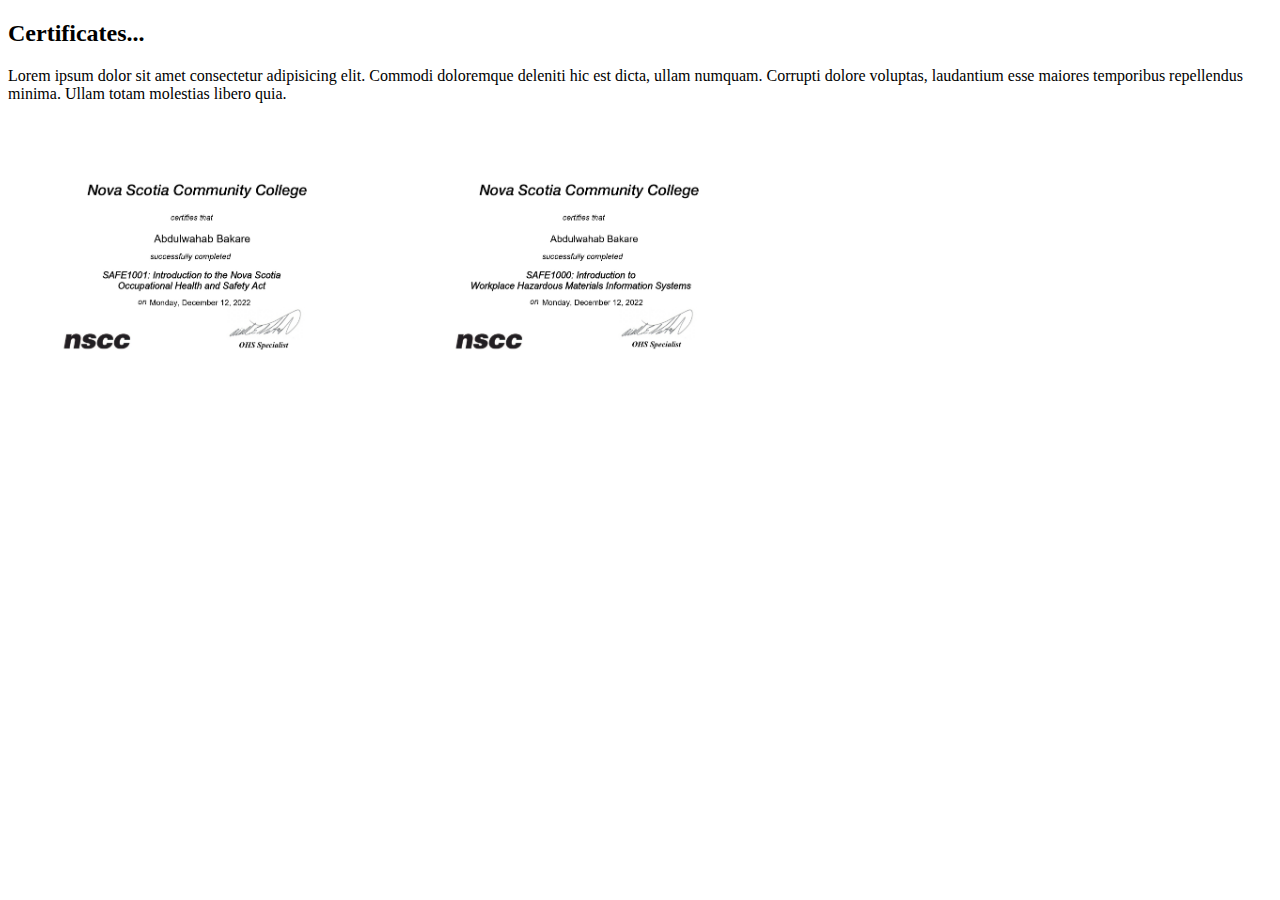
==== certificates.html @ aee3d400 "first commit" ====
<!DOCTYPE html>
<html lang="en">
  <head>
    <meta charset="UTF-8" />
    <meta http-equiv="X-UA-Compatible" content="IE=edge" />
    <meta name="viewport" content="width=device-width, initial-scale=1.0" />
    <link rel="stylesheet" href="portfolio_base.css" />
    <title>Certificates...</title>
  </head>
  <body>
    <h2>Certificates...</h2>
    <p>
      Lorem ipsum dolor sit amet consectetur adipisicing elit. Commodi
      doloremque deleniti hic est dicta, ullam numquam. Corrupti dolore
      voluptas, laudantium esse maiores temporibus repellendus minima. Ullam
      totam molestias libero quia.
    </p>
    <img
      src="./image/OHS%20Certificate%20of%20Completion.jpg"
      alt="OHS certificate"
      height="300"
    />
    <img
      src="./image/WHMIS%20Certificate%20of%20Completion.jpg"
      alt="WHMIS certificate"
      height="300"
    />
  </body>
</html>
---- portfolio_base.css ----
/*
Author: Bakare Abdulwahab Akorede
Date: 02/03/2023
*/
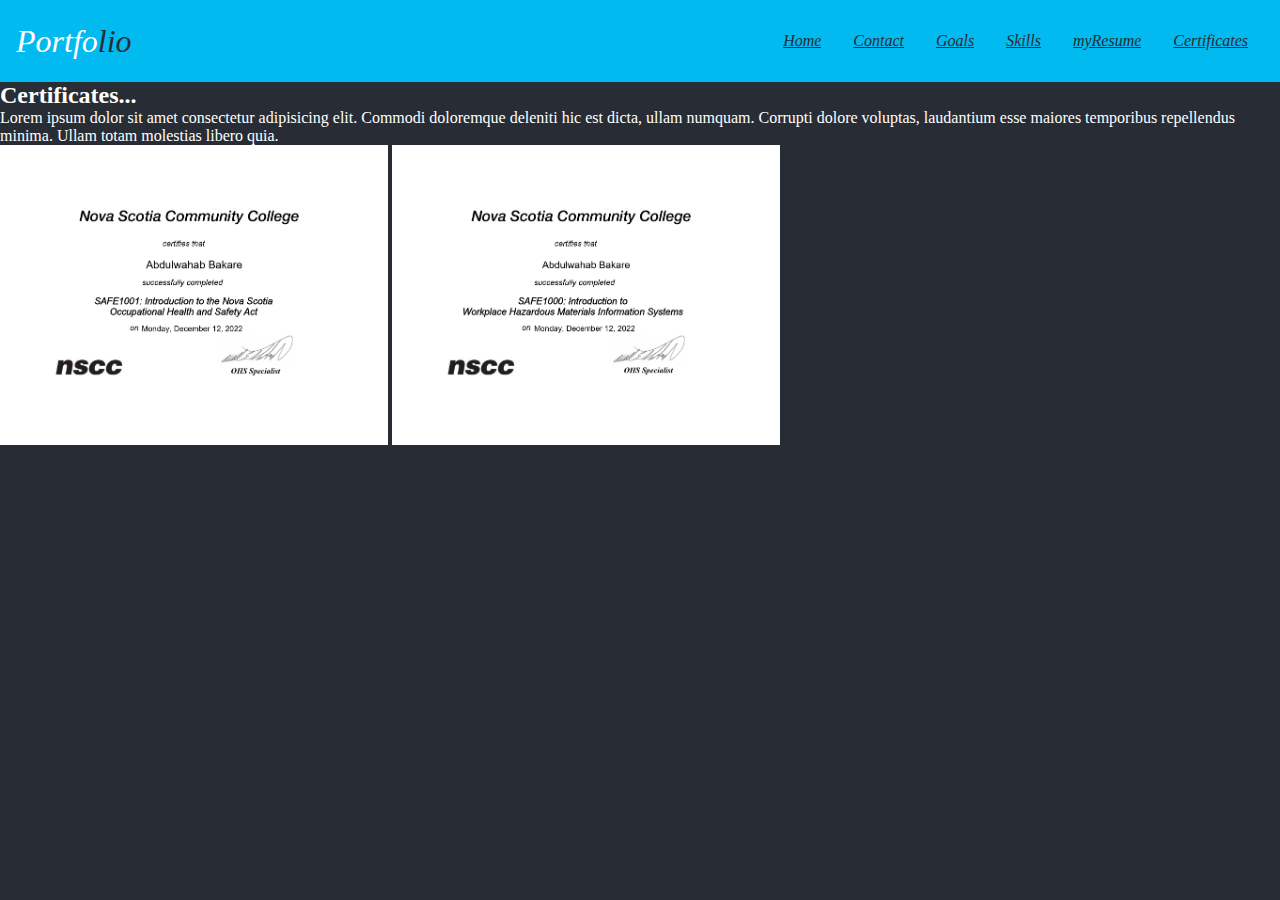
==== commit 6bfdee7d: "completed exercise 13" ====
--- a/certificates.html
+++ b/certificates.html
@@ -5,9 +5,28 @@
     <meta http-equiv="X-UA-Compatible" content="IE=edge" />
     <meta name="viewport" content="width=device-width, initial-scale=1.0" />
     <link rel="stylesheet" href="portfolio_base.css" />
+    <link rel="stylesheet" href="portfolio_layout.css" />
+
     <title>Certificates...</title>
   </head>
   <body>
+    <nav class="top-nav">
+      <div id="header">
+        <a href="index.html">Portfo<span>lio</span></a>
+      </div>
+      <input id="menu-toggle" type="checkbox" />
+      <label class="menu-button-container" for="menu-toggle">
+        <div class="menu-button"></div>
+      </label>
+      <ul class="menu">
+        <li><a href="index.html">Home</a></li>
+        <li><a href="contact.html">Contact</a></li>
+        <li><a href="goals.html">Goals</a></li>
+        <li><a href="skills.html">Skills</a></li>
+        <li><a href="myResume.html">myResume</a></li>
+        <li><a href="certificates.html">Certificates</a></li>
+      </ul>
+    </nav>
     <h2>Certificates...</h2>
     <p>
       Lorem ipsum dolor sit amet consectetur adipisicing elit. Commodi
--- a/portfolio_base.css
+++ b/portfolio_base.css
@@ -1,4 +1,123 @@
+@charset "utf-8";
 /*
 Author: Bakare Abdulwahab Akorede
 Date: 02/03/2023
 */
+
+@import url("https://fonts.googleapis.com/css2?family=Ubuntu:wght@300;400&display=swap");
+
+html,
+body {
+  margin: 0;
+  height: 100%;
+  background-color: #282d35;
+  color: #ffffff;
+}
+
+* {
+  padding: 0;
+  margin: 0;
+}
+
+.top-nav {
+  display: flex;
+  flex-direction: row;
+  align-items: center;
+  justify-content: space-between;
+  background-color: #00baf0;
+  padding: 2rem;
+  font-style: oblique;
+  color: #fff;
+  height: 50px;
+  padding: 1em;
+}
+
+#header {
+  font-size: 2rem;
+}
+
+#header a {
+  color: #ffffff;
+  text-decoration: none;
+}
+
+#header span {
+  color: #282d35;
+}
+
+.top-nav a:hover {
+  color: #ffffff;
+}
+
+.menu {
+  display: flex;
+  flex-direction: row;
+  list-style-type: none;
+  margin: 0;
+  padding: 0;
+}
+
+.menu a {
+  color: #282d35;
+}
+
+.menu li {
+  list-style: none;
+}
+
+.menu > li {
+  margin: 0 1rem;
+  overflow: hidden;
+}
+
+.menu-button-container {
+  display: none;
+  height: 100%;
+  width: 30px;
+  cursor: pointer;
+  flex-direction: column;
+  justify-content: center;
+  align-items: center;
+}
+
+#menu-toggle {
+  display: none;
+}
+
+.menu-button,
+.menu-button::before,
+.menu-button::after {
+  display: block;
+  background-color: #fff;
+  position: absolute;
+  height: 4px;
+  width: 30px;
+  transition: transform 400ms cubic-bezier(0.23, 1, 0.32, 1);
+  border-radius: 2px;
+}
+
+.menu-button::before {
+  content: "";
+  margin-top: -8px;
+}
+
+.menu-button::after {
+  content: "";
+  margin-top: 8px;
+}
+
+#menu-toggle:checked + .menu-button-container .menu-button::before {
+  margin-top: 0px;
+  transform: rotate(405deg);
+}
+
+#menu-toggle:checked + .menu-button-container .menu-button {
+  background: rgba(255, 255, 255, 0);
+}
+
+#menu-toggle:checked + .menu-button-container .menu-button::after {
+  margin-top: 0px;
+  transform: rotate(-405deg);
+}
+
+ 
--- a/portfolio_layout.css
+++ b/portfolio_layout.css
@@ -0,0 +1,167 @@
+@charset "utf-8"; /*
+Author: Bakare Abdulwahab Akorede
+Date: 02/16/2023
+Description: layout design mainly for the resume
+*/
+@import url("https://fonts.googleapis.com/css2?family=Ubuntu:wght@300;400&display=swap");
+
+@media only screen and (max-width: 768px) {
+  /* mobile phone   */
+
+  .menu-button-container {
+    display: flex;
+  }
+  .menu {
+    position: absolute;
+    top: 0;
+    margin-top: 5rem;
+    left: 0;
+    flex-direction: column;
+    width: 100%;
+    justify-content: center;
+    align-items: center;
+  }
+  #menu-toggle ~ .menu li {
+    height: 0;
+    margin: 0;
+    padding: 0;
+    border: 0;
+    transition: height 400ms cubic-bezier(0.23, 1, 0.32, 1);
+  }
+  #menu-toggle:checked ~ .menu li {
+    border-bottom: 1px solid #fff;
+    height: 2.5em;
+    padding: 0.5em;
+    transition: height 400ms cubic-bezier(0.23, 1, 0.32, 1);
+  }
+  .menu > li {
+    display: flex;
+    justify-content: center;
+    margin: 0;
+    padding: 0.5em 0;
+    width: 100%;
+    color: white;
+    background-color: #149eca;
+  }
+  .menu > li:not(:last-child) {
+    border-bottom: 1px solid #444;
+  }
+
+  .grid-container {
+    color: black;
+    padding: 4px;
+  }
+
+  #contacts a {
+    color: #000000;
+    text-decoration: none;
+  }
+
+  .grid-container > div {
+    background-color: #ffffff;
+    padding: 20px 10px;
+  }
+
+  .Ptopic {
+    font-size: 20px;
+  }
+
+  .edu_location {
+    font-size: 25px;
+  }
+  .courses {
+    font-size: 15px;
+    font-weight: bold;
+    text-decoration: underline;
+  }
+}
+@media only screen and (min-width: 769px) {
+  /* Tablet   */
+  .grid-container {
+    font-family: "Ubuntu", sans-serif;
+  }
+
+  .grid-container ul li {
+    list-style: none;
+  }
+
+  .grid-container h2 {
+    border-top: 1px solid #3a5b65;
+    border-bottom: 1px solid #3a5b65;
+  }
+
+  .item1 {
+    grid-area: header;
+  }
+  .item2 {
+    grid-area: menu;
+  }
+  #contacts {
+    text-align: end;
+  }
+  #contacts li {
+    margin-top: 8px;
+  }
+
+  #contacts a {
+    color: #000000;
+  }
+  .item3 {
+    grid-area: main;
+  }
+  .item3 div:last-child {
+    margin-top: 1rem;
+  }
+  .item4 {
+    grid-area: right;
+  }
+  .item5 {
+    grid-area: footer;
+  }
+  .item6 {
+    grid-area: aside;
+  }
+  .item6 p {
+    margin-top: 8px;
+  }
+  .item7 {
+    grid-area: section;
+  }
+
+  .grid-container {
+    display: grid;
+    grid-template-areas:
+      "header header menu menu"
+      "main main right right"
+      "main main footer footer"
+      "aside aside footer footer"
+      "aside aside section section";
+    /* gap: 5px; */
+    color: black;
+    /* background-color: #3a5b65; */
+    padding: 4px;
+    width: 80%;
+    margin-left: 10%;
+  }
+
+  .grid-container > div {
+    background-color: #ffffff;
+    padding: 20px 10px;
+  }
+
+  .Ptopic {
+    font-size: 20px;
+  }
+
+  .edu_location {
+    font-size: 25px;
+  }
+  .courses {
+    font-size: 15px;
+    font-weight: bold;
+    text-decoration: underline;
+  }
+}
+@media only screen and (min-width: 1024px) {
+  /* Desktop   */
+}
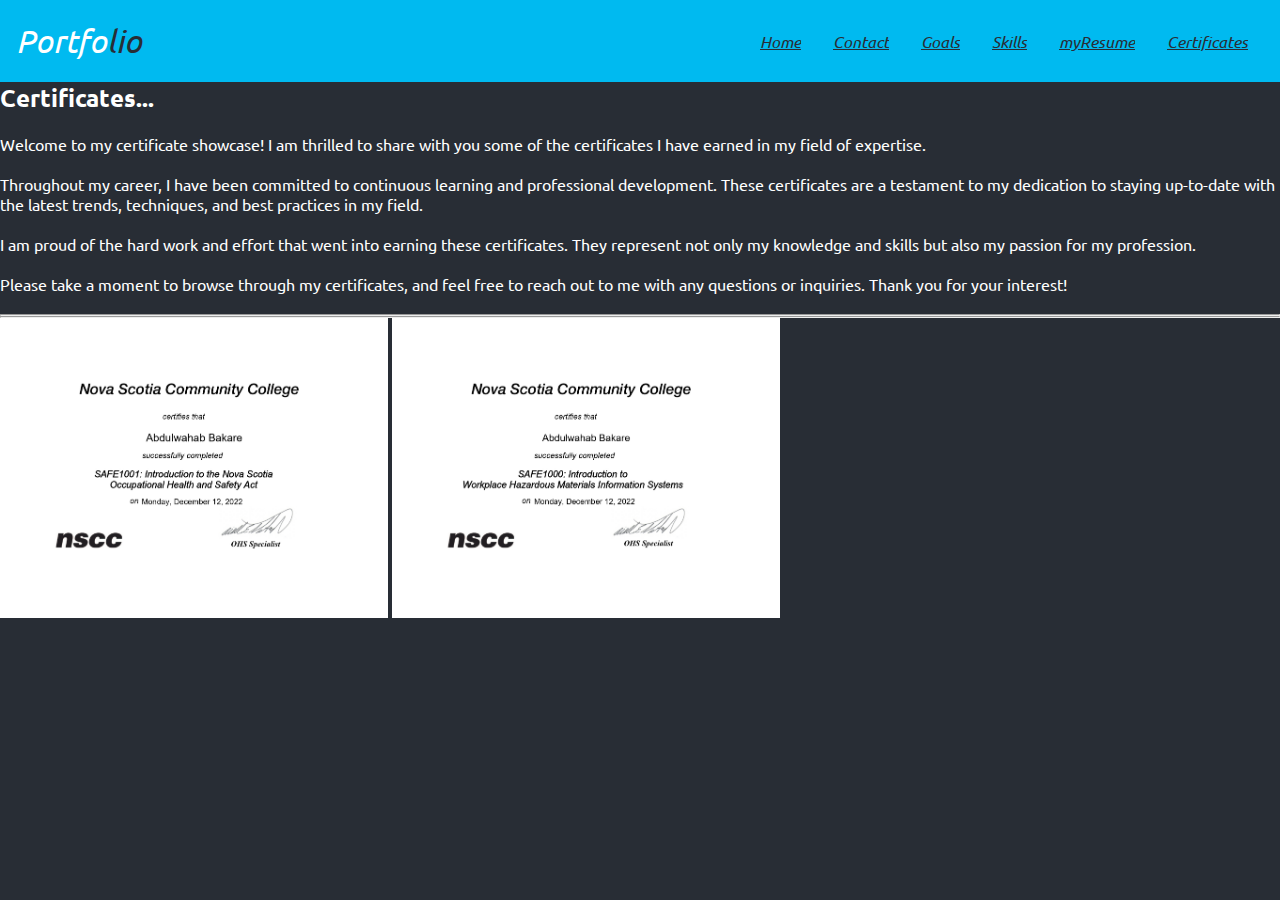
==== commit 6954c5e5: "updated code" ====
--- a/certificates.html
+++ b/certificates.html
@@ -28,12 +28,33 @@
       </ul>
     </nav>
     <h2>Certificates...</h2>
+    <br>
     <p>
-      Lorem ipsum dolor sit amet consectetur adipisicing elit. Commodi
-      doloremque deleniti hic est dicta, ullam numquam. Corrupti dolore
-      voluptas, laudantium esse maiores temporibus repellendus minima. Ullam
-      totam molestias libero quia.
+      Welcome to my certificate showcase! I am thrilled to share with you some
+      of the certificates I have earned in my field of expertise.
     </p>
+    <br>
+    <p>
+      Throughout my career, I have been committed to continuous learning and
+      professional development. These certificates are a testament to my
+      dedication to staying up-to-date with the latest trends, techniques, and
+      best practices in my field.
+    </p>
+    <br>
+    <p>
+      I am proud of the hard work and effort that went into earning these
+      certificates. They represent not only my knowledge and skills but also my
+      passion for my profession.
+    </p>
+    <br>
+    <p>
+      Please take a moment to browse through my certificates, and feel free to
+      reach out to me with any questions or inquiries. Thank you for your
+      interest!
+    </p>
+    <br>
+    <hr />
+    <hr />
     <img
       src="./image/OHS%20Certificate%20of%20Completion.jpg"
       alt="OHS certificate"
--- a/portfolio_base.css
+++ b/portfolio_base.css
@@ -12,6 +12,7 @@
   height: 100%;
   background-color: #282d35;
   color: #ffffff;
+  font-family: ubuntu;
 }
 
 * {
@@ -30,6 +31,32 @@
   color: #fff;
   height: 50px;
   padding: 1em;
+}
+
+.homePage {
+  text-align: center;
+  margin: 2rem 4rem;
+}
+
+.homePage div {
+  color: #282d35;
+  margin-top: 2rem;
+  padding: 1rem;
+  background-color: #00baf0;
+  border-radius: 1rem;
+}
+
+.homePage h1 {
+  font-weight: bold;
+  font-size: 2.75rem;
+}
+
+.homePage > p {
+  margin-top: 2rem;
+}
+
+#techRole {
+  color: #00baf0;
 }
 
 #header {
@@ -120,4 +147,77 @@
   transform: rotate(-405deg);
 }
 
- 
+.contact{
+  display: flex;
+  flex-direction: row;
+  /* justify-content: space-between; */
+  gap: 1rem;
+  align-items: center;
+  padding: 1rem;
+  color: #282d35;
+  border-radius: 1rem;
+  margin-top: 1rem;
+}
+
+.contact img {
+  filter: invert(100%) sepia(100%) saturate(1%) hue-rotate(355deg)
+    brightness(105%) contrast(101%);
+  width: 40px;
+  height: 40px;
+}
+
+.contact li {
+  list-style-type: none;
+}
+
+.contact li a {
+  text-decoration: none;
+  cursor: pointer;
+  color: #ffffff;
+}
+
+.contactLogo {
+  background-color: #00baf0;
+  border-radius: 1rem;
+  margin-top: 1rem;
+  margin-left: 1rem;
+  width: 50px;
+  /* height: 50px; */
+  padding: 2rem;
+
+}
+
+/* .contactLogo img {
+  max-width: 100%;
+  max-height: 100%;
+} */
+
+.goals,
+.skills {
+  padding: 1rem;
+}
+
+.goals ol li {
+  margin-top: 1rem;
+}
+
+.skillsLogo img{
+  width: 100px;
+  height: 100px;
+}
+
+.skillsLogo{
+  display: flex;
+  flex-direction: row;
+  justify-content: space-between;
+  align-items: center;
+  padding: 1rem;
+}
+
+.skillsLogo img{
+  padding: 1rem;
+}
+
+figcaption {
+  text-align: center;
+}--- a/portfolio_layout.css
+++ b/portfolio_layout.css
@@ -41,6 +41,7 @@
     padding: 0.5em 0;
     width: 100%;
     color: white;
+    z-index: 1;
     background-color: #149eca;
   }
   .menu > li:not(:last-child) {
@@ -60,6 +61,10 @@
   .grid-container > div {
     background-color: #ffffff;
     padding: 20px 10px;
+  }
+
+  .grid-container {
+    margin: 1.5rem;
   }
 
   .Ptopic {
@@ -75,8 +80,15 @@
     text-decoration: underline;
   }
 }
+
+@media only screen and (max-width: 965px) {
+  .skillsLogo,
+  .contact {
+    flex-wrap: wrap;
+  }
+}
 @media only screen and (min-width: 769px) {
-  /* Tablet   */
+  /* Desktop   */
   .grid-container {
     font-family: "Ubuntu", sans-serif;
   }
@@ -162,6 +174,71 @@
     text-decoration: underline;
   }
 }
-@media only screen and (min-width: 1024px) {
-  /* Desktop   */
-}
+
+.flexContact {
+  display: flex;
+  flex-direction: row;
+  /* justify-content: space-between; */
+  /* align-items: center; */
+  /* margin-top: 1rem; */
+}
+
+
+
+/* h2 {
+  text-align: center;
+} */
+input, select, textarea {
+  width: 100%;
+  padding: 12px;
+  border: 1px solid #282d35;
+  border-radius: 1rem;
+  box-sizing: border-box;
+  margin-top: 6px;
+  margin-bottom: 16px;
+}
+textarea {
+  height: 150px;
+  resize: none;
+}
+button {
+  background-color: #282d35;
+  width: 100%;
+  color: white;
+  padding: 12px 20px;
+  border: none;
+  border-radius: 1rem;
+  cursor: pointer;
+}
+button:hover {
+  background-color: #4b515b;
+}
+
+.container {
+  width: 30%;
+  height: 90%;
+  margin: 3rem;
+}
+.container {
+  border-radius: 2rem;
+  background-color: #00baf0;
+  padding: 20px;
+
+
+  /* position: fixed;
+  top: 50%;
+  left: 50%;
+  transform: translate(-50%, -50%);
+  background-color: #fff;
+  padding: 20px;
+  border: 1px solid #ccc;
+  box-shadow: 0 2px 5px rgba(0, 0, 0, 0.3);
+  z-index: 9999; */
+
+}
+
+@media only screen and (max-width: 1060px) {
+  .flexContact{
+    flex-direction: column;
+  }
+}
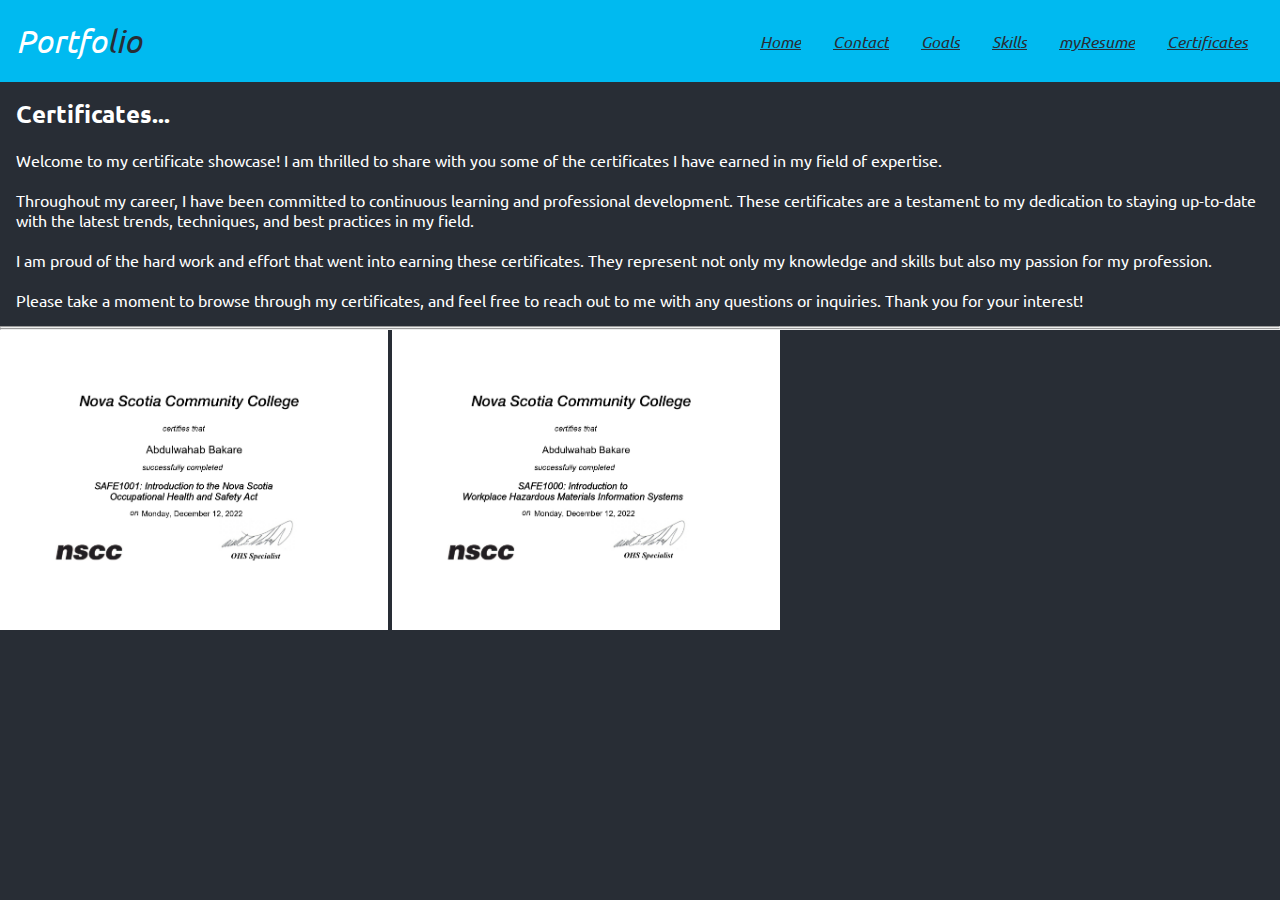
==== commit 2a20b05f: "latest code" ====
--- a/certificates.html
+++ b/certificates.html
@@ -27,6 +27,8 @@
         <li><a href="certificates.html">Certificates</a></li>
       </ul>
     </nav>
+    <main class="certificateText">
+
     <h2>Certificates...</h2>
     <br>
     <p>
@@ -52,7 +54,8 @@
       reach out to me with any questions or inquiries. Thank you for your
       interest!
     </p>
-    <br>
+  </main>
+
     <hr />
     <hr />
     <img
--- a/portfolio_base.css
+++ b/portfolio_base.css
@@ -13,6 +13,8 @@
   background-color: #282d35;
   color: #ffffff;
   font-family: ubuntu;
+  overflow-x: hidden;
+
 }
 
 * {
@@ -31,6 +33,8 @@
   color: #fff;
   height: 50px;
   padding: 1em;
+  position: sticky;
+  top: 0;
 }
 
 .homePage {
@@ -194,11 +198,19 @@
 
 .goals,
 .skills {
-  padding: 1rem;
+  padding: 1.5rem;
 }
 
 .goals ol li {
   margin-top: 1rem;
+}
+
+.skillsText{
+  padding: .5rem;
+}
+
+.certificateText{
+  padding: 1rem;
 }
 
 .skillsLogo img{
--- a/portfolio_layout.css
+++ b/portfolio_layout.css
@@ -64,7 +64,7 @@
   }
 
   .grid-container {
-    margin: 1.5rem;
+    margin: .5rem;
   }
 
   .Ptopic {
@@ -78,6 +78,11 @@
     font-size: 15px;
     font-weight: bold;
     text-decoration: underline;
+  }
+
+  .homePage {
+    text-align: center;
+    margin: 2rem 1rem;
   }
 }
 
@@ -215,14 +220,14 @@
 }
 
 .container {
-  width: 30%;
+  width: 23rem;
   height: 90%;
   margin: 3rem;
 }
 .container {
   border-radius: 2rem;
   background-color: #00baf0;
-  padding: 20px;
+  padding: 1rem;
 
 
   /* position: fixed;
@@ -242,3 +247,11 @@
     flex-direction: column;
   }
 }
+
+@media only screen and (max-width: 470px) {
+  .container {
+    width: 82%;
+    height: 80%;
+    margin: 2rem 1rem
+  }
+}
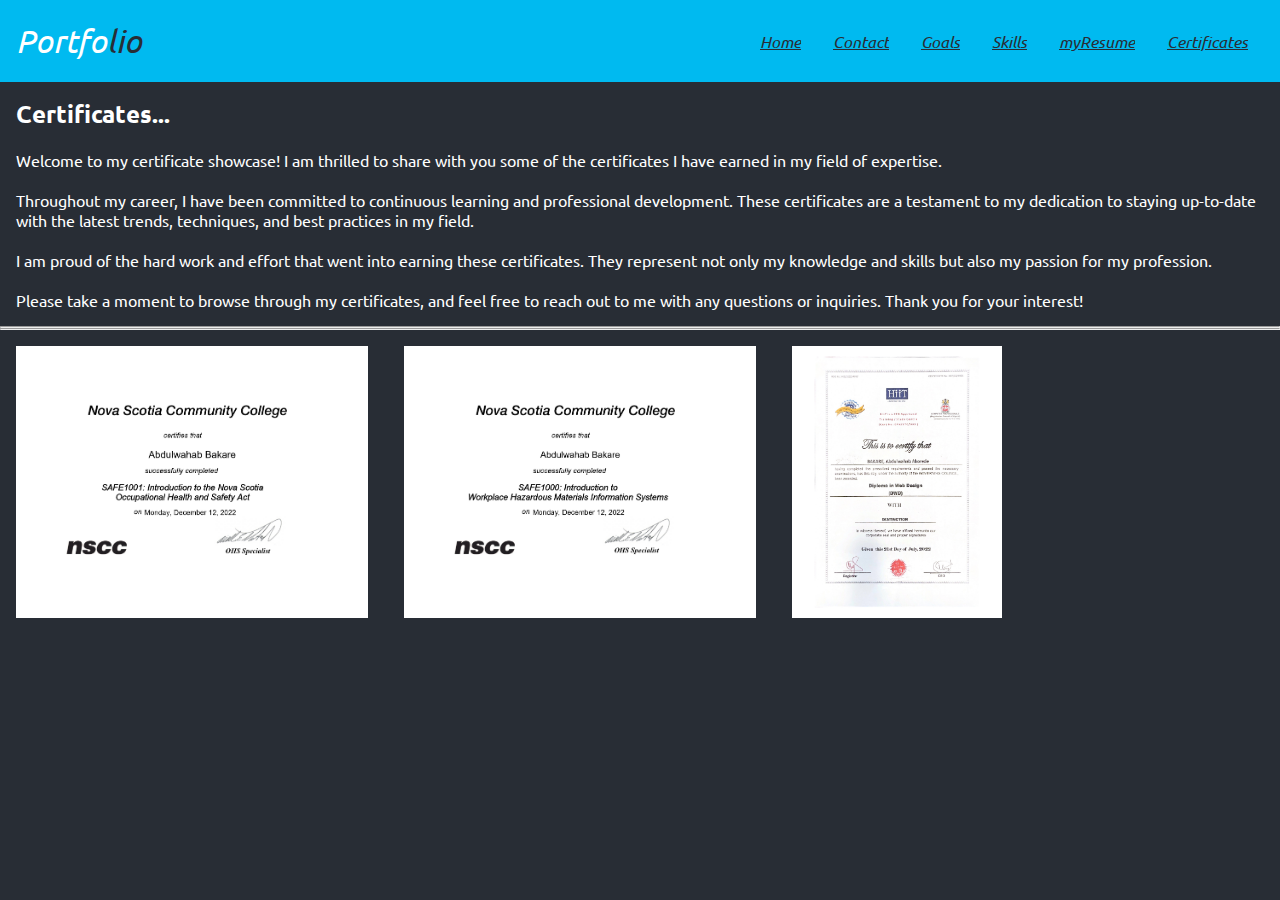
==== commit 077b373a: "added certificate and edit in css" ====
--- a/certificates.html
+++ b/certificates.html
@@ -4,6 +4,8 @@
     <meta charset="UTF-8" />
     <meta http-equiv="X-UA-Compatible" content="IE=edge" />
     <meta name="viewport" content="width=device-width, initial-scale=1.0" />
+    <link rel="shortcut icon" href="image/icon.jpeg" type="image/x-icon" />
+
     <link rel="stylesheet" href="portfolio_base.css" />
     <link rel="stylesheet" href="portfolio_layout.css" />
 
@@ -28,45 +30,45 @@
       </ul>
     </nav>
     <main class="certificateText">
-
-    <h2>Certificates...</h2>
-    <br>
-    <p>
-      Welcome to my certificate showcase! I am thrilled to share with you some
-      of the certificates I have earned in my field of expertise.
-    </p>
-    <br>
-    <p>
-      Throughout my career, I have been committed to continuous learning and
-      professional development. These certificates are a testament to my
-      dedication to staying up-to-date with the latest trends, techniques, and
-      best practices in my field.
-    </p>
-    <br>
-    <p>
-      I am proud of the hard work and effort that went into earning these
-      certificates. They represent not only my knowledge and skills but also my
-      passion for my profession.
-    </p>
-    <br>
-    <p>
-      Please take a moment to browse through my certificates, and feel free to
-      reach out to me with any questions or inquiries. Thank you for your
-      interest!
-    </p>
-  </main>
+      <h2>Certificates...</h2>
+      <br />
+      <p>
+        Welcome to my certificate showcase! I am thrilled to share with you some
+        of the certificates I have earned in my field of expertise.
+      </p>
+      <br />
+      <p>
+        Throughout my career, I have been committed to continuous learning and
+        professional development. These certificates are a testament to my
+        dedication to staying up-to-date with the latest trends, techniques, and
+        best practices in my field.
+      </p>
+      <br />
+      <p>
+        I am proud of the hard work and effort that went into earning these
+        certificates. They represent not only my knowledge and skills but also
+        my passion for my profession.
+      </p>
+      <br />
+      <p>
+        Please take a moment to browse through my certificates, and feel free to
+        reach out to me with any questions or inquiries. Thank you for your
+        interest!
+      </p>
+    </main>
 
     <hr />
     <hr />
-    <img
-      src="./image/OHS%20Certificate%20of%20Completion.jpg"
-      alt="OHS certificate"
-      height="300"
-    />
-    <img
-      src="./image/WHMIS%20Certificate%20of%20Completion.jpg"
-      alt="WHMIS certificate"
-      height="300"
-    />
+    <div class="certificateImg">
+      <img
+        src="./image/OHS%20Certificate%20of%20Completion.jpg"
+        alt="OHS certificate"
+      />
+      <img
+        src="./image/WHMIS%20Certificate%20of%20Completion.jpg"
+        alt="WHMIS certificate"
+      />
+      <img src="./image/diplomaCert.jpg" alt="diploma certificate" />
+    </div>
   </body>
 </html>
--- a/portfolio_base.css
+++ b/portfolio_base.css
@@ -232,4 +232,9 @@
 
 figcaption {
   text-align: center;
+}
+
+.certificateImg img{
+  margin: 1rem;
+  height: 17rem;
 }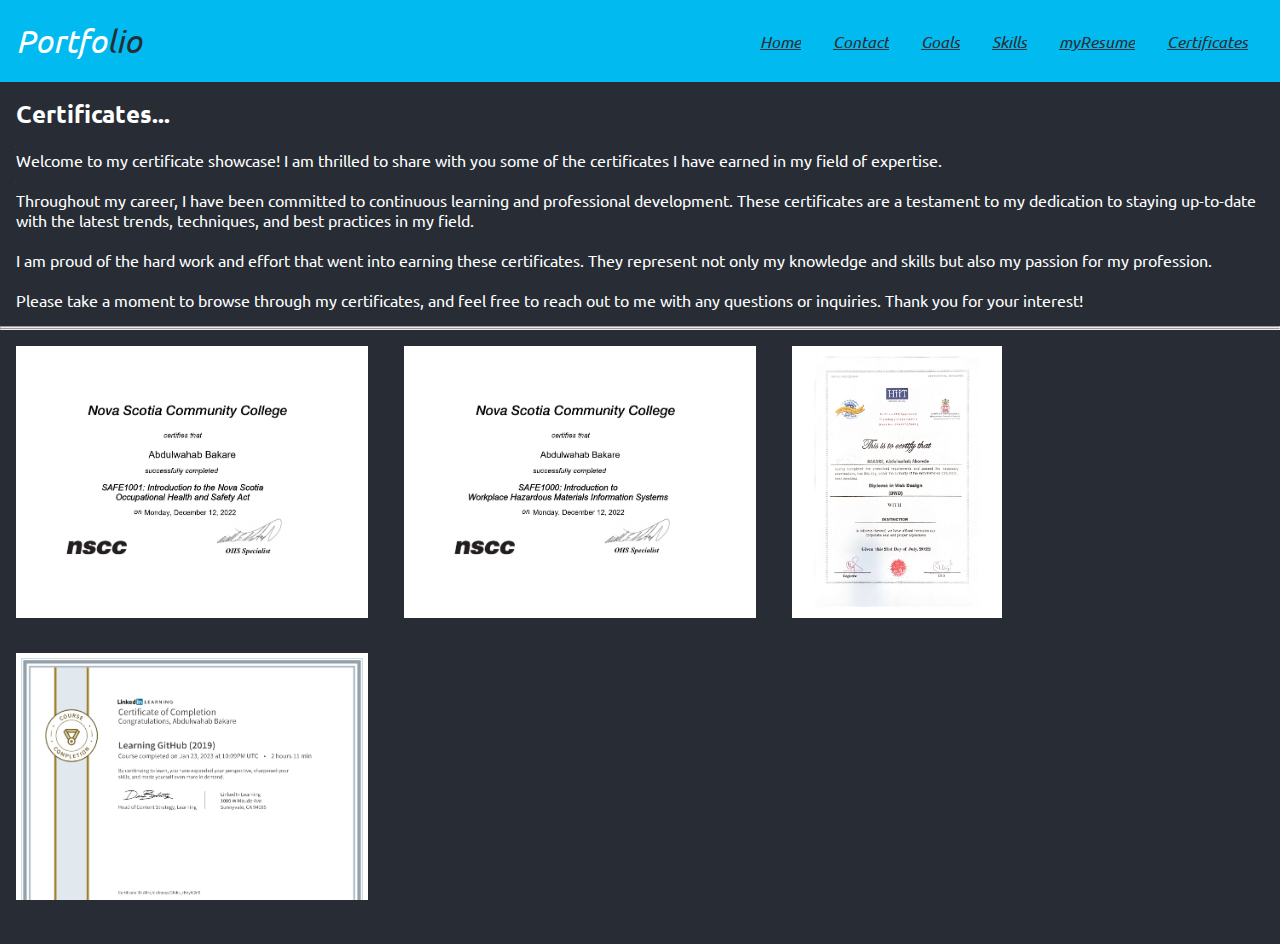
==== commit 42ed8ce2: "added github linkedlin certificate" ====
--- a/certificates.html
+++ b/certificates.html
@@ -69,6 +69,7 @@
         alt="WHMIS certificate"
       />
       <img src="./image/diplomaCert.jpg" alt="diploma certificate" />
+      <img src="./image/CertificateOfCompletion.jpg" alt="completion of certificate">
     </div>
   </body>
 </html>
